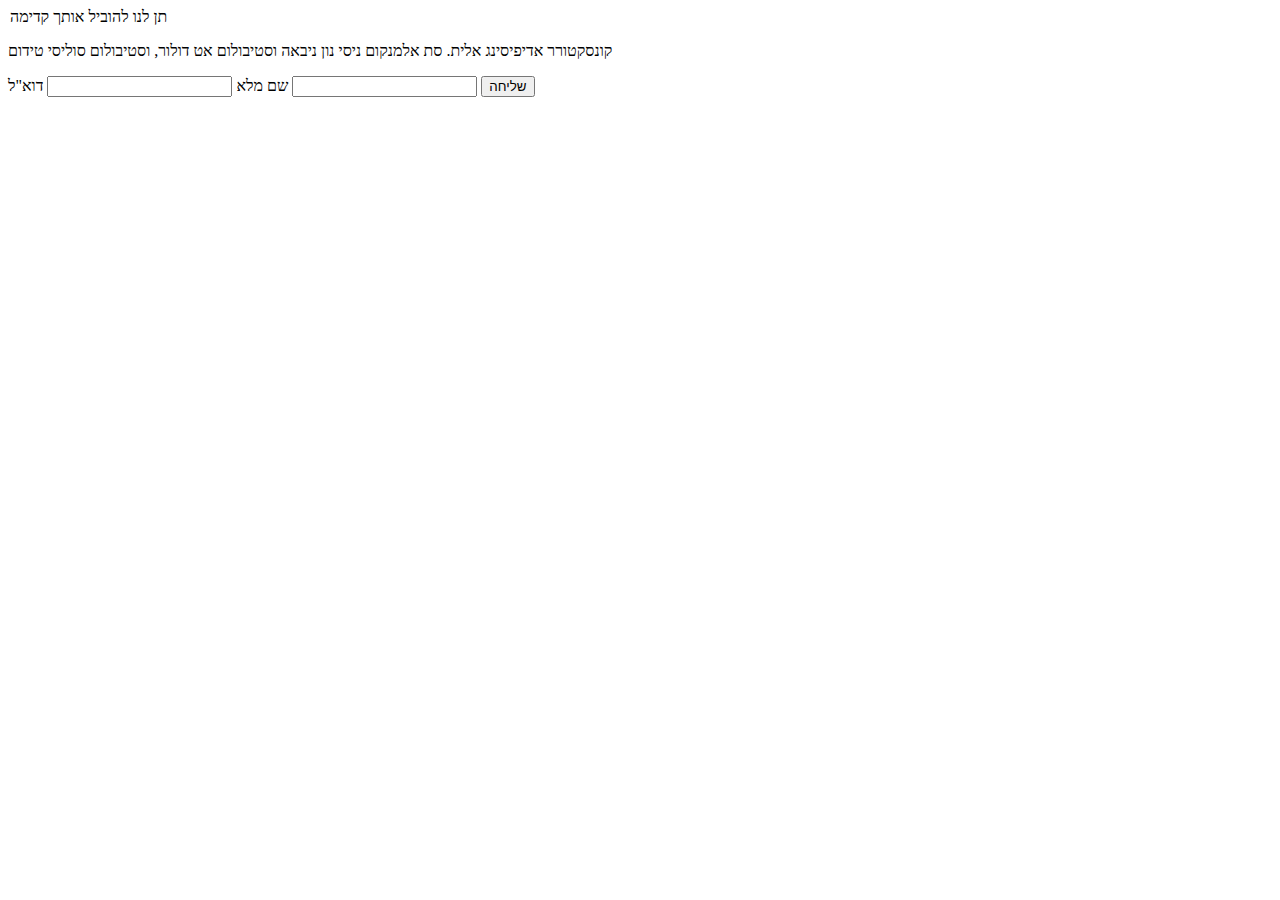
==== Project 7 - Leading Forward/index.html @ 33b2f03b "first commit" ====
<!DOCTYPE html>
<html lang="he">

<head>
    <link rel="stylesheet" href="./style/index.css">
    <link href="https://fonts.googleapis.com/css?family=Heebo:100,200,300,regular,500,600,700,800,900"
        rel="stylesheet" />
    <meta charset="UTF-8">
    <meta name="viewport" content="width=device-width, initial-scale=1.0">
    <title>Project Page</title>
</head>

<body>
    <div id="main">
        <div id="bg-img"></div>
        <div id="contact">
            <form>
                <legend>תן לנו להוביל אותך קדימה</legend>
                <p>קונסקטורר אדיפיסינג אלית. סת אלמנקום ניסי נון ניבאה וסטיבולום אט דולור, וסטיבולום סוליסי
                    טידום</p>
                <label for="name">שם מלא</label>
                <input type="text">
                <label for="email">דוא"ל</label>
                <input type="email">
                <button type="submit">שליחה</button>
            </form>
        </div>
    </div>
</body>

</html>
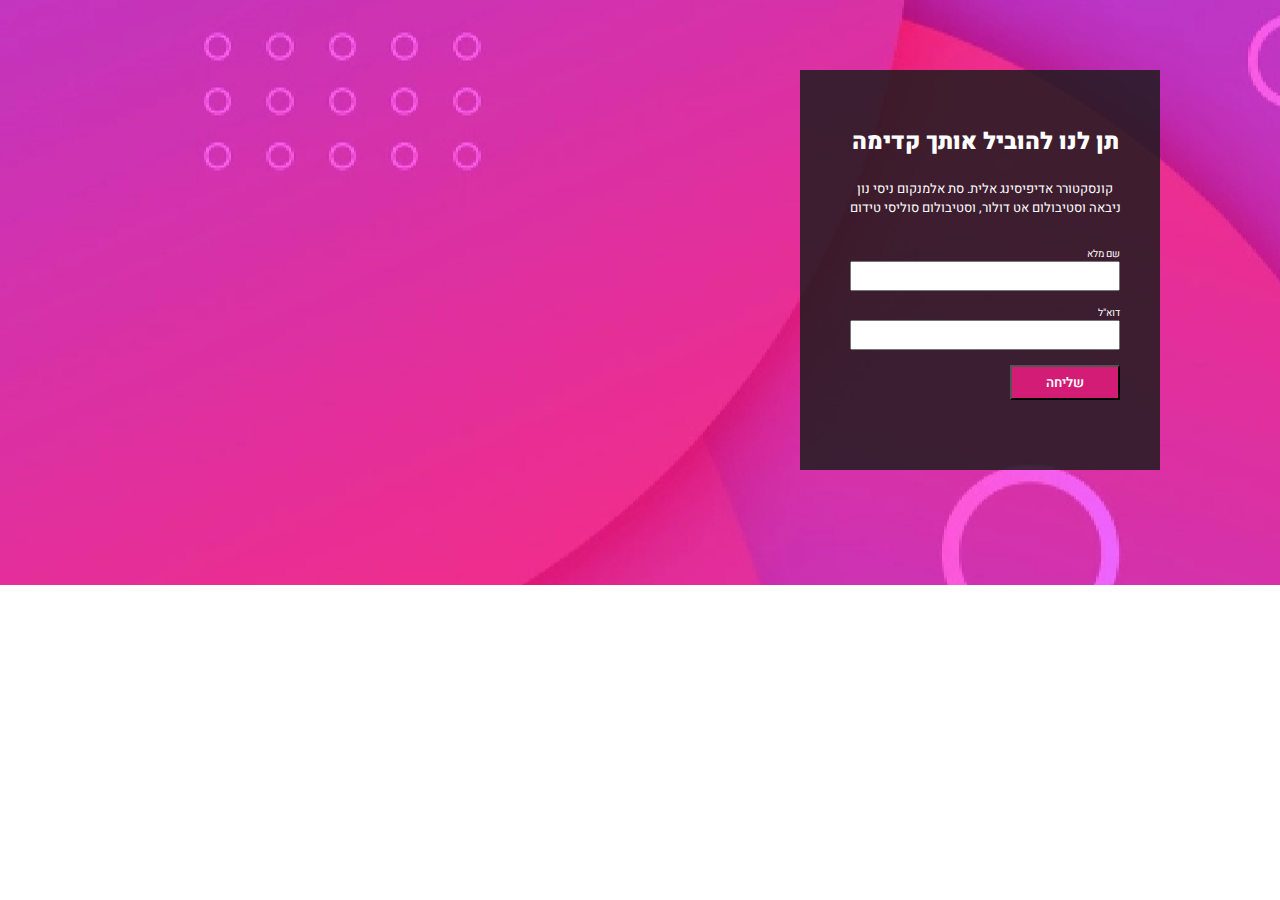
==== commit aae09992: "fix project 7 css link" ====
--- a/Project 7 - Leading Forward/index.html
+++ b/Project 7 - Leading Forward/index.html
@@ -2,7 +2,7 @@
 <html lang="he">
 
 <head>
-    <link rel="stylesheet" href="./style/index.css">
+    <link rel="stylesheet" href="./Style/index.css">
     <link href="https://fonts.googleapis.com/css?family=Heebo:100,200,300,regular,500,600,700,800,900"
         rel="stylesheet" />
     <meta charset="UTF-8">
--- a/Project 7 - Leading Forward/Style/index.css
+++ b/Project 7 - Leading Forward/Style/index.css
@@ -0,0 +1,190 @@
+* {
+    font-family: heebo;
+    margin: 0;
+    padding: 0;
+    box-sizing: border-box;
+}
+
+#main {
+    width: 100%;
+    height: 600px;
+    display: flex;
+    justify-content: flex-end;
+
+    #bg-img {
+        width: 100%;
+        height: 65%;
+        background-image: url(../images/bg.png);
+        background-position: center;
+        position: absolute;
+        z-index: 0;
+    }
+
+    #contact {
+        background-color: #1A1A1AD4;
+        width: 360px;
+        height: 400px;
+        color: white;
+        direction: rtl;
+        margin: 70px 120px 0 0;
+        position: relative;
+        z-index: 1;
+
+        form {
+            display: flex;
+            flex-direction: column;
+
+            legend {
+                width: 290px;
+                text-align: center;
+                font-size: 23px;
+                font-weight: 900;
+                margin: 55px 30px 20px 0;
+            }
+
+            p {
+                width: 280px;
+                text-align: center;
+                font-size: 13px;
+                margin-bottom: 30px;
+                margin-right: 35px;
+            }
+
+            label {
+                margin-right: 40px;
+                font-size: 10px;
+            }
+
+            input {
+                width: 270px;
+                height: 30px;
+                margin-bottom: 15px;
+                margin-right: 40px;
+            }
+
+            button {
+                background-color: #D31C75;
+                width: 110px;
+                height: 35px;
+                color: white;
+                margin-right: 40px;
+                font-weight: 600;
+            }
+        }
+    }
+}
+
+@media(max-width:768px) {
+    #main {
+        height: 480px !important;
+
+        #contact {
+            width: 300px !important;
+            height: 310px !important;
+            margin: 70px 60px 0 0 !important;
+            width: 260px;
+
+            form {
+
+                legend {
+                    width: 200px;
+                    font-size: 17px !important;
+                    margin: 45px 4px 10px 0 !important;
+                }
+
+                p {
+                    margin-bottom: 20px !important;
+                    width: 200px !important;
+                    font-size: 10px !important;
+                    margin-right: 50px !important;
+                }
+
+                label {
+                    margin-right: 45px !important;
+                    font-size: 8px !important;
+                }
+
+                input {
+                    width: 210px !important;
+                    height: 25px !important;
+                    margin-right: 45px !important;
+                }
+
+                button {
+                    width: 70px !important;
+                    height: 23px !important;
+                    margin-right: 45px !important;
+                    font-size: 10px !important;
+                }
+            }
+        }
+    }
+}
+
+@media(max-width:1200px) {
+    #main {
+        width: 100%;
+        height: 500px;
+        display: flex;
+        justify-content: flex-end;
+
+        #bg-img {
+            width: 100%;
+            height: 65%;
+            background-image: url(../images/bg.png);
+            background-position: center;
+            position: absolute;
+            z-index: 0;
+        }
+
+        #contact {
+            background-color: #1A1A1AD4;
+            width: 320px;
+            height: 360px;
+            color: white;
+            direction: rtl;
+            margin: 70px 120px 0 0;
+            position: relative;
+            z-index: 1;
+
+            form {
+
+                legend {
+                    width: 290px;
+                    text-align: center;
+                    font-size: 20px;
+                    margin: 55px 15px 10px 0;
+                }
+
+                p {
+                    width: 280px;
+                    text-align: center;
+                    font-size: 11px;
+                    margin-bottom: 30px;
+                    margin-right: 20px;
+                }
+
+                label {
+                    margin-right: 35px;
+                    font-size: 9px;
+                }
+
+                input {
+                    width: 250px;
+                    height: 28px;
+                    margin-bottom: 15px;
+                    margin-right: 35px;
+                }
+
+                button {
+                    background-color: #D31C75;
+                    width: 110px;
+                    height: 30px;
+                    color: white;
+                    margin-right: 35px;
+                    font-weight: 600;
+                }
+            }
+        }
+    }
+}